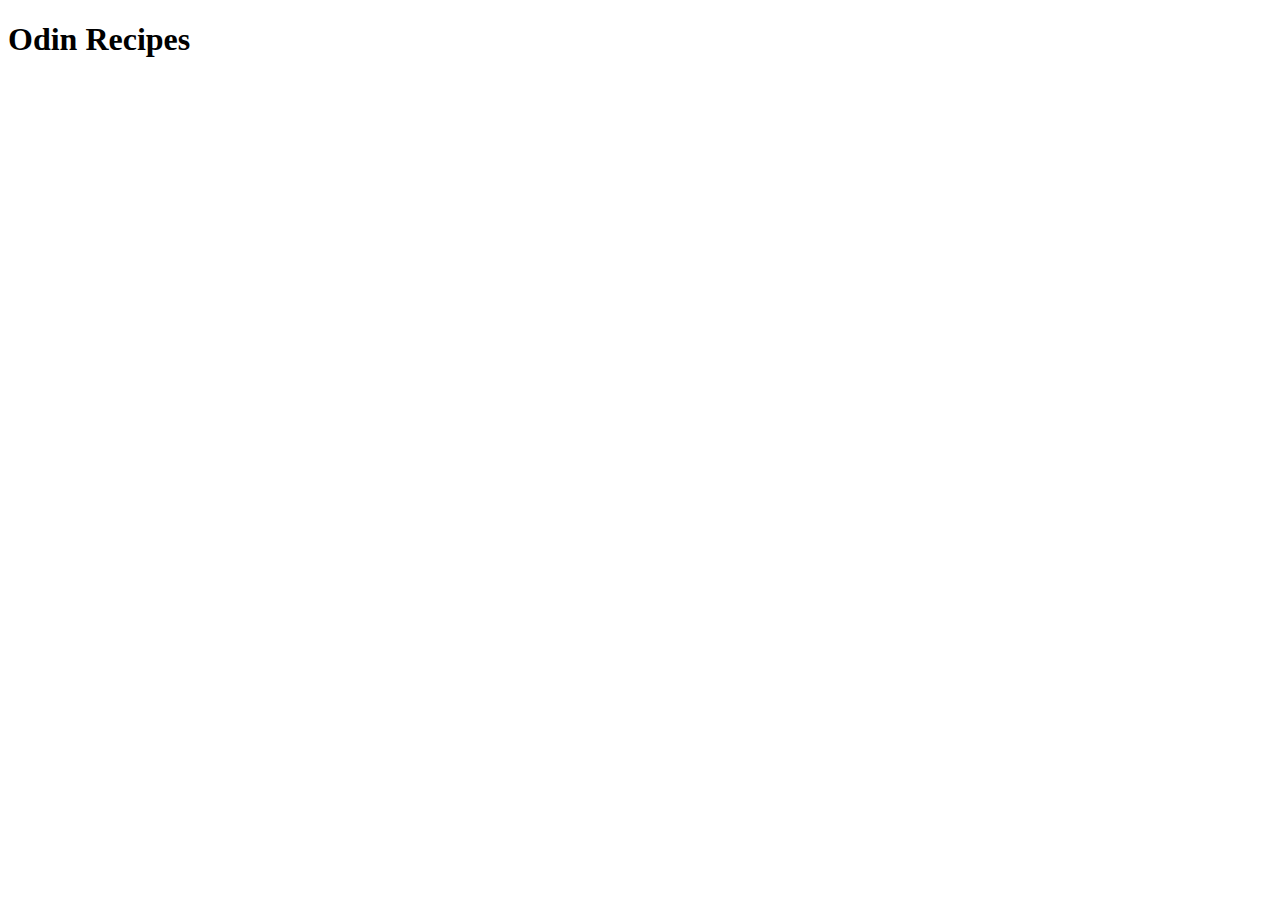
==== index.html @ 14ecdaf8 "Create index.html" ====
<!DOCTYPE html>
<html lang="en">
<head>
    <meta charset="UTF-8">
    <meta name="viewport" content="width=device-width, initial-scale=1.0">
    <title>Document</title>
</head>
<body>
    <h1>Odin Recipes</h1>

</body>
</html>
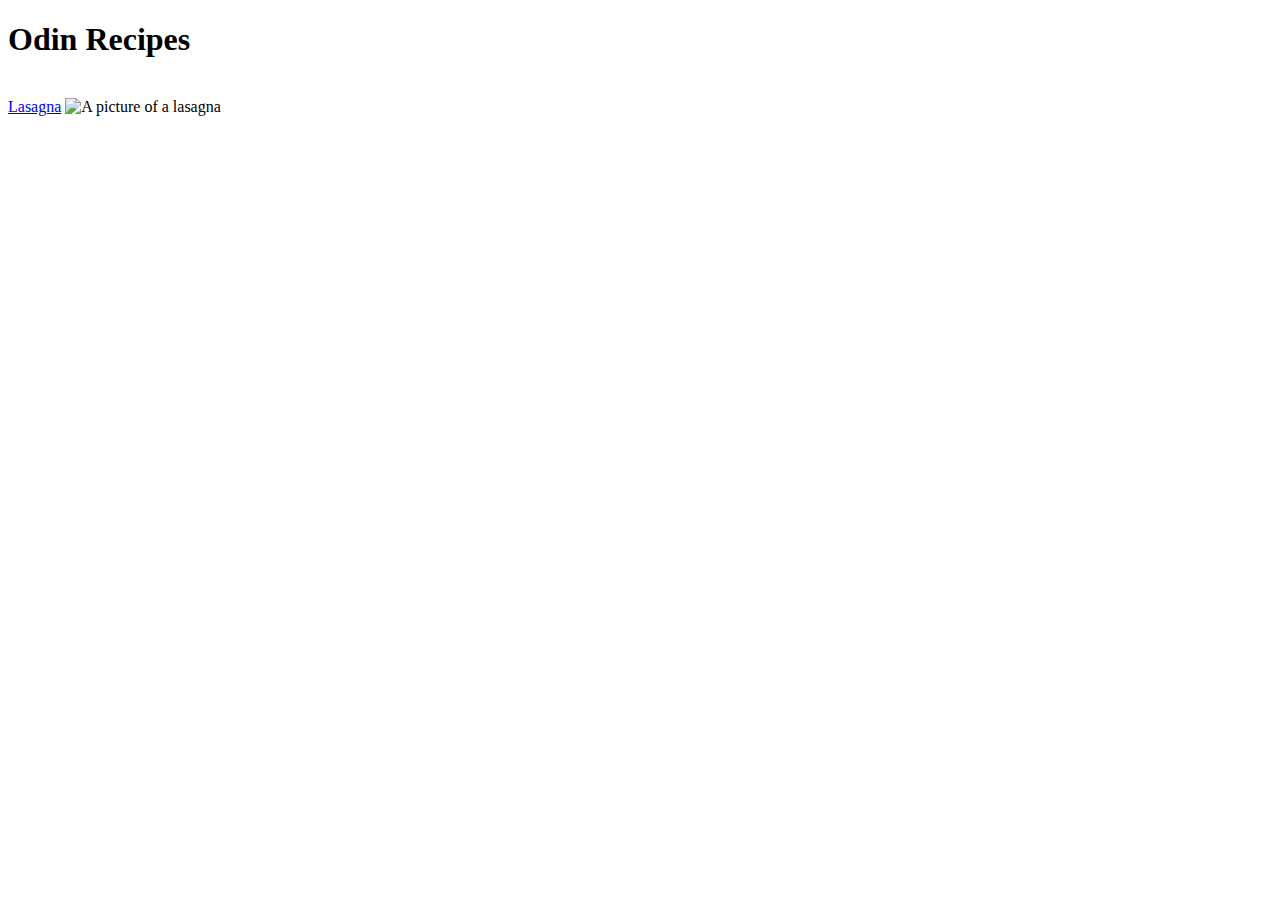
==== commit a15106f7: "Add picture to lasagna.html" ====
--- a/index.html
+++ b/index.html
@@ -7,6 +7,9 @@
 </head>
 <body>
     <h1>Odin Recipes</h1>
+    <br>
+    <a href="recipes/lasagna.html">Lasagna</a>
+    <img src="https://images.unsplash.com/photo-1634870487473-15874d3a0f35?q=80&w=2787&auto=format&fit=crop&ixlib=rb-4.0.3&ixid=M3wxMjA3fDB8MHxwaG90by1wYWdlfHx8fGVufDB8fHx8fA%3D%3D" alt="A picture of a lasagna">
 
 </body>
 </html>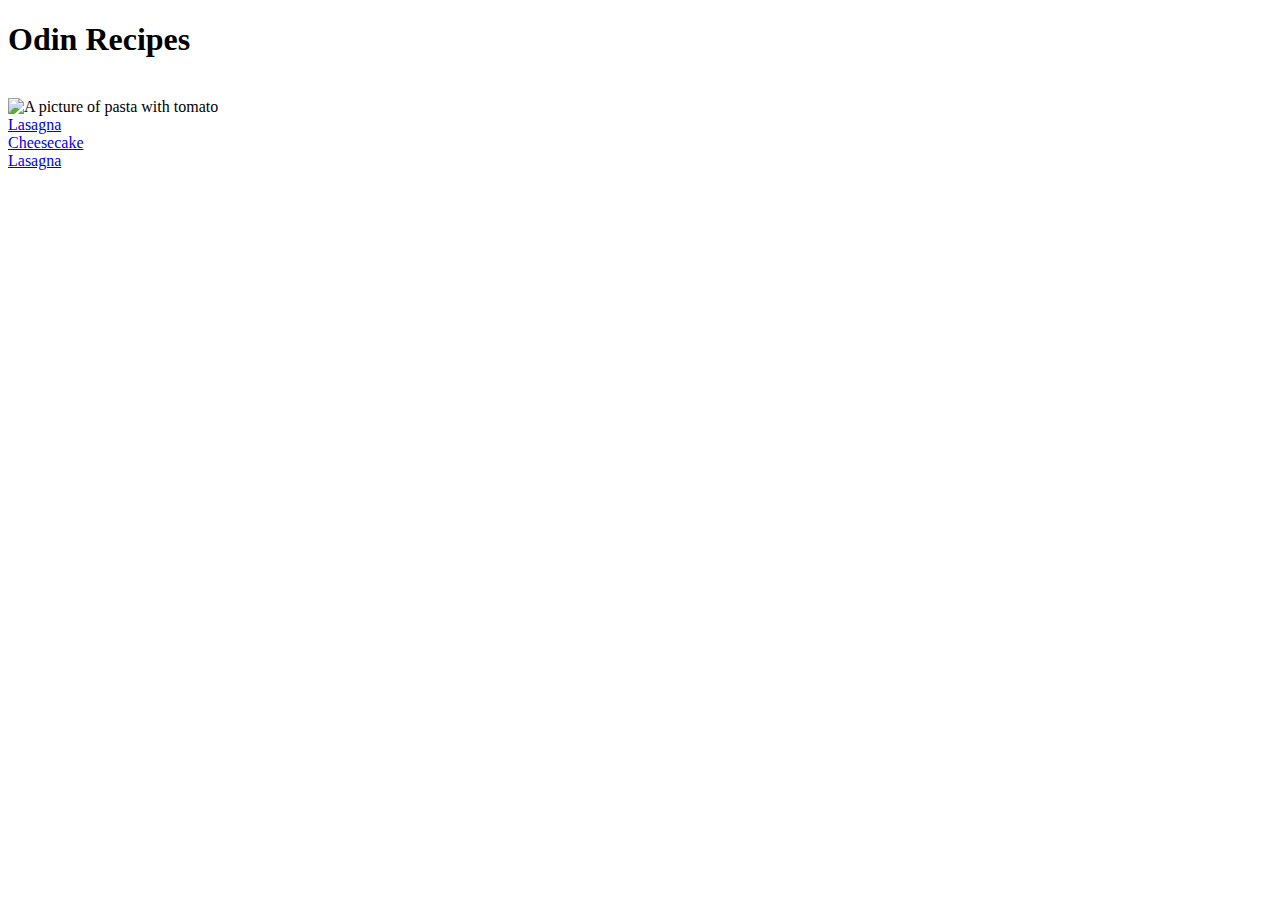
==== commit 1e091491: "Fill content in cheesecake.html and added link for it in index.html" ====
--- a/index.html
+++ b/index.html
@@ -8,8 +8,15 @@
 <body>
     <h1>Odin Recipes</h1>
     <br>
+    <img src="https://images.unsplash.com/photo-1590576502976-a7b6cd63f4dc?q=80&w=1974&auto=format&fit=crop&ixlib=rb-4.0.3&ixid=M3wxMjA3fDB8MHxwaG90by1wYWdlfHx8fGVufDB8fHx8fA%3D%3D" alt="A picture of pasta with tomato" width="310">
+
+    <br>
     <a href="recipes/lasagna.html">Lasagna</a>
-    <img src="https://images.unsplash.com/photo-1634870487473-15874d3a0f35?q=80&w=2787&auto=format&fit=crop&ixlib=rb-4.0.3&ixid=M3wxMjA3fDB8MHxwaG90by1wYWdlfHx8fGVufDB8fHx8fA%3D%3D" alt="A picture of a lasagna">
+    <br>
+    <a href="recipes/cheesecake.html">Cheesecake</a>
+    <br>
+    <a href="recipes/lasagna.html">Lasagna</a>
+
 
 </body>
 </html>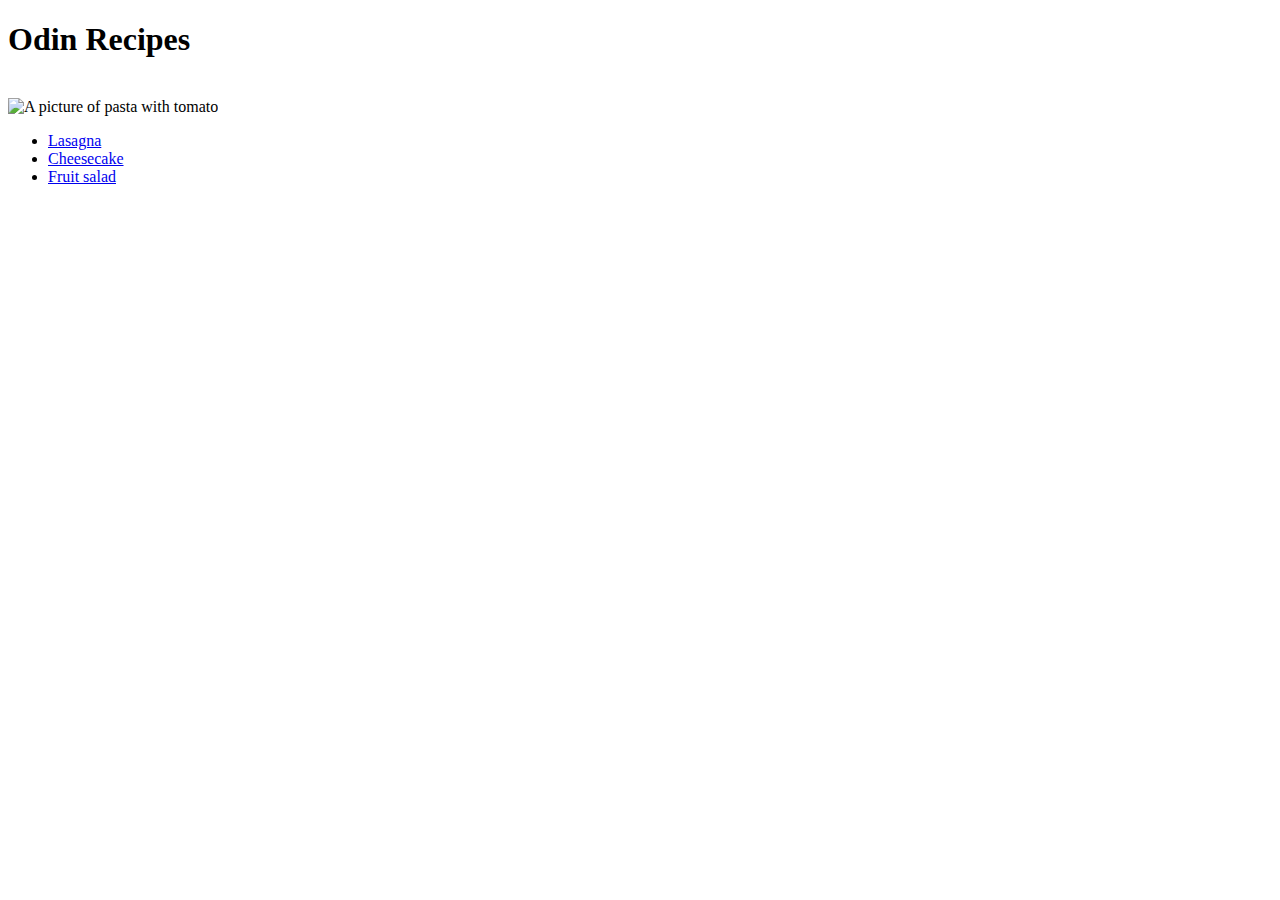
==== commit d8cf2463: "Add fruit-salad.html with its content" ====
--- a/index.html
+++ b/index.html
@@ -11,11 +11,13 @@
     <img src="https://images.unsplash.com/photo-1590576502976-a7b6cd63f4dc?q=80&w=1974&auto=format&fit=crop&ixlib=rb-4.0.3&ixid=M3wxMjA3fDB8MHxwaG90by1wYWdlfHx8fGVufDB8fHx8fA%3D%3D" alt="A picture of pasta with tomato" width="310">
 
     <br>
-    <a href="recipes/lasagna.html">Lasagna</a>
-    <br>
-    <a href="recipes/cheesecake.html">Cheesecake</a>
-    <br>
-    <a href="recipes/lasagna.html">Lasagna</a>
+
+    <ul>
+        <li><a href="recipes/lasagna.html">Lasagna</a></li>
+        <li><a href="recipes/cheesecake.html">Cheesecake</a></li>
+        <li><a href="recipes/fruit-salad.html">Fruit salad</a></li>
+    </ul>
+
 
 
 </body>
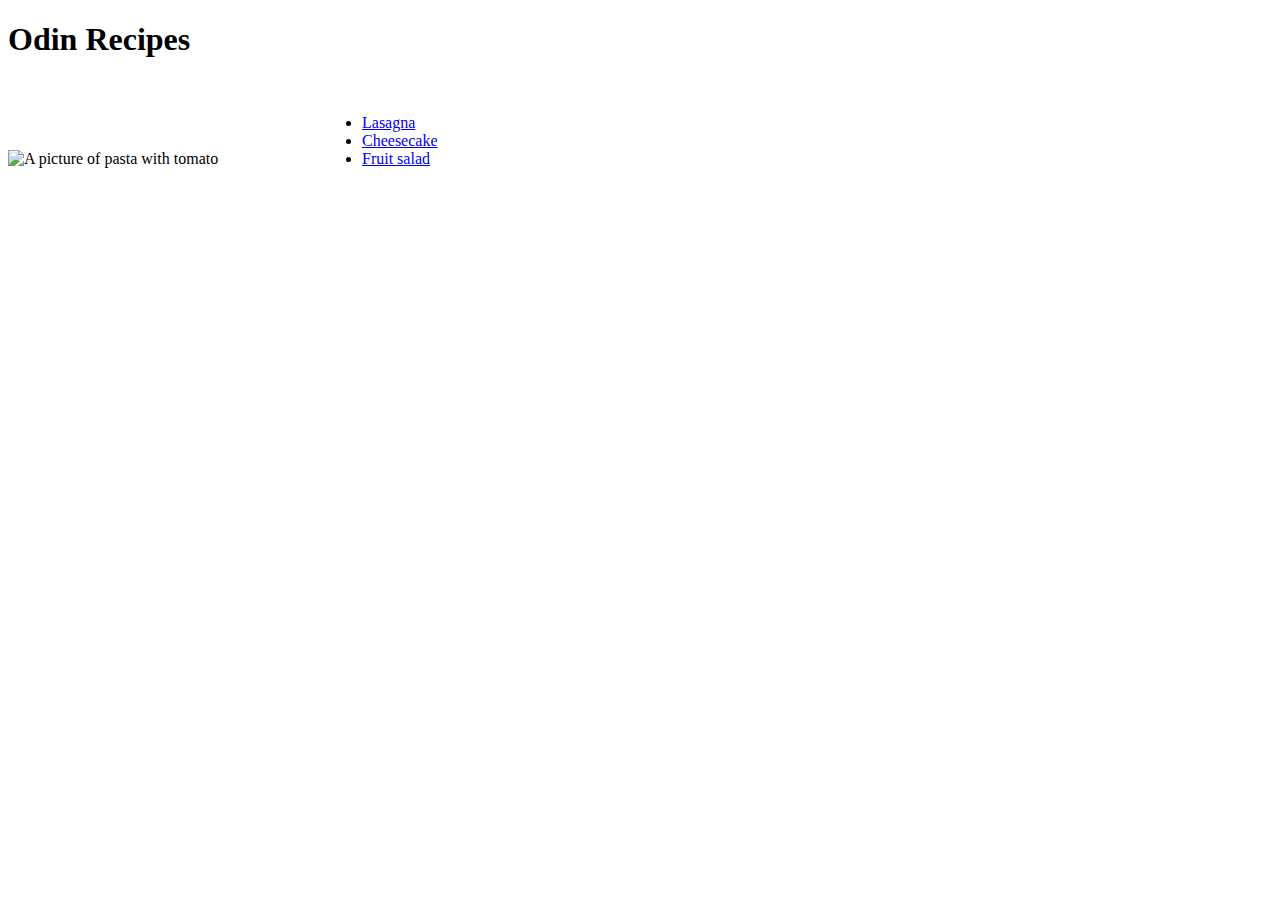
==== commit 0987389b: "add css stylesheet and remove a br in the html" ====
--- a/index.html
+++ b/index.html
@@ -4,13 +4,14 @@
     <meta charset="UTF-8">
     <meta name="viewport" content="width=device-width, initial-scale=1.0">
     <title>Document</title>
+    <link rel="stylesheet" href="style.css">
 </head>
 <body>
     <h1>Odin Recipes</h1>
     <br>
     <img src="https://images.unsplash.com/photo-1590576502976-a7b6cd63f4dc?q=80&w=1974&auto=format&fit=crop&ixlib=rb-4.0.3&ixid=M3wxMjA3fDB8MHxwaG90by1wYWdlfHx8fGVufDB8fHx8fA%3D%3D" alt="A picture of pasta with tomato" width="310">
 
-    <br>
+
 
     <ul>
         <li><a href="recipes/lasagna.html">Lasagna</a></li>
--- a/style.css
+++ b/style.css
@@ -0,0 +1,11 @@
+* {
+    box-sizing: border-box;
+}
+
+img {
+    display: inline-block;
+}
+
+ul {
+    display: inline-block;
+}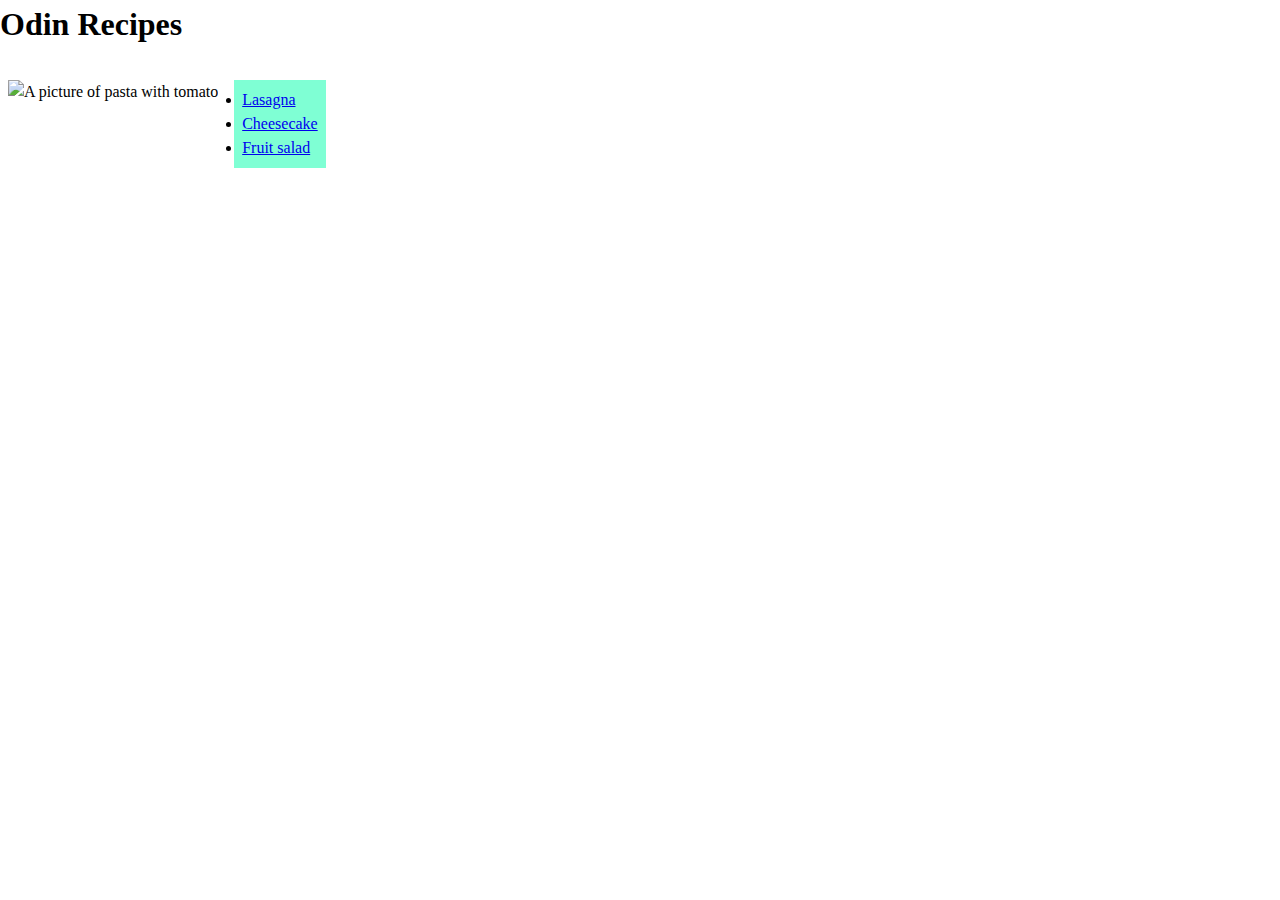
==== commit 1eef2bca: "Add CSS to every page of the website and add minor changes to the CSS file" ====
--- a/index.html
+++ b/index.html
@@ -9,17 +9,17 @@
 <body>
     <h1>Odin Recipes</h1>
     <br>
-    <img src="https://images.unsplash.com/photo-1590576502976-a7b6cd63f4dc?q=80&w=1974&auto=format&fit=crop&ixlib=rb-4.0.3&ixid=M3wxMjA3fDB8MHxwaG90by1wYWdlfHx8fGVufDB8fHx8fA%3D%3D" alt="A picture of pasta with tomato" width="310">
+    <div class="img-and-list">
+        <img src="https://images.unsplash.com/photo-1590576502976-a7b6cd63f4dc?q=80&w=1974&auto=format&fit=crop&ixlib=rb-4.0.3&ixid=M3wxMjA3fDB8MHxwaG90by1wYWdlfHx8fGVufDB8fHx8fA%3D%3D" alt="A picture of pasta with tomato" width="310">
 
-
-
-    <ul>
-        <li><a href="recipes/lasagna.html">Lasagna</a></li>
-        <li><a href="recipes/cheesecake.html">Cheesecake</a></li>
-        <li><a href="recipes/fruit-salad.html">Fruit salad</a></li>
-    </ul>
-
-
+        <div class="text-container">
+            <ul>
+                <li><a href="recipes/lasagna.html">Lasagna</a></li>
+                <li><a href="recipes/cheesecake.html">Cheesecake</a></li>
+                <li><a href="recipes/fruit-salad.html">Fruit salad</a></li>
+            </ul>
+        </div>
+    </div>
 
 </body>
 </html>--- a/style.css
+++ b/style.css
@@ -1,11 +1,21 @@
 * {
+    line-height: 1.5;
+    margin: 0;
+    padding: 0;
     box-sizing: border-box;
 }
 
 img {
-    display: inline-block;
+    margin: 8px;
 }
 
-ul {
+.text-container {
+    background-color: aquamarine;
+    margin: 8px;
+    padding: 8px;
+    float: right;
+}
+
+.img-and-list {
     display: inline-block;
 }